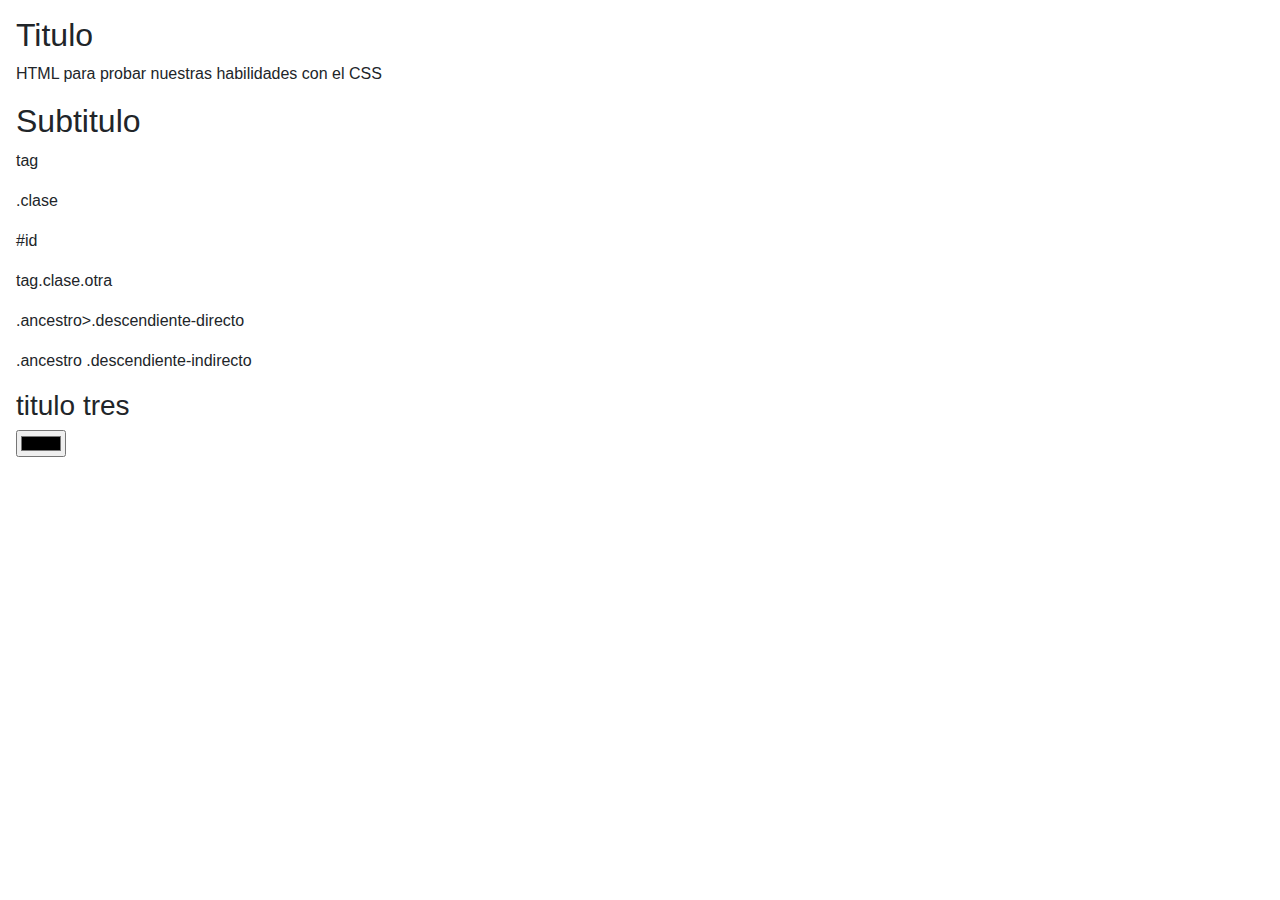
==== actividad-5/index.html @ 10e701f3 "Create index.html" ====
<!doctype html>
<html>
  <head>
    <title>CSS Playground</title>
    <link rel="stylesheet" href="https://stackpath.bootstrapcdn.com/bootstrap/4.4.1/css/bootstrap.min.css"/>
  </head>
  <body class="m-3">
    <h2 id="titulo-1">Titulo</h2>

    <p>HTML para probar nuestras habilidades con el CSS</p>

    <div class="base">
      <h2 id="titulo-2">Subtitulo</h2>
      <p class="impar primero">
        <span class="ejemplo">tag</span>
      </p>
      <p class="par primero">
        <span class="ejemplo">.clase</span>
      </p>
      <p class="impar">
        <span class="ejemplo">#id</span>
      </p>
      <p class="par">
        <span class="ejemplo">tag.clase.otra</span>
      </p>
      <p class="impar ultimo">
        <span class="ejemplo">.ancestro&gt;.descendiente-directo</span>
      </p>
      <p class="par ultimo">
        <span class="ejemplo">.ancestro .descendiente-indirecto</span>
      </p>
    </div>
    <h3>titulo tres</h2>

    <input type="color">
  </body>
</html>
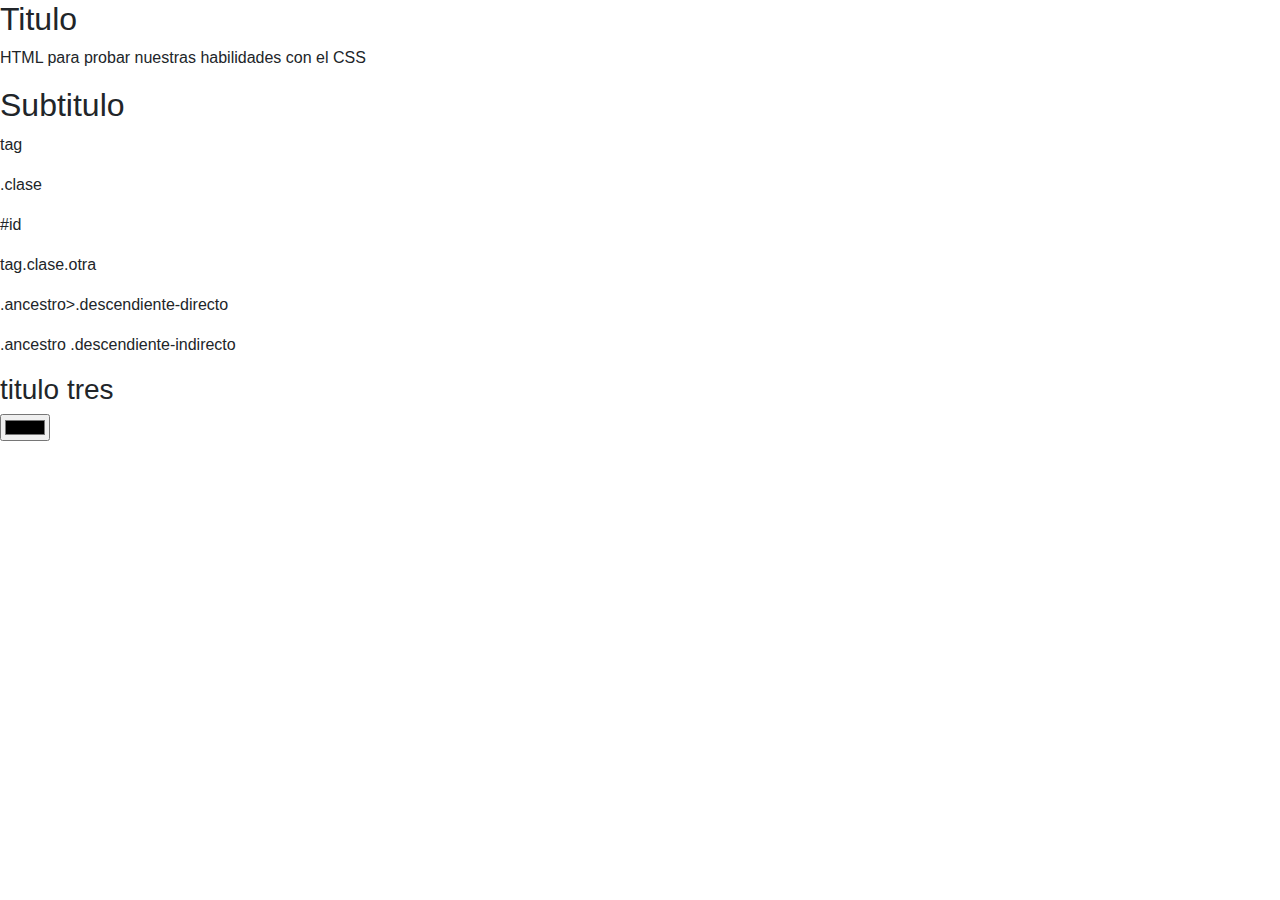
==== commit cc1f1157: "Update index.html" ====
--- a/actividad-5/index.html
+++ b/actividad-5/index.html
@@ -4,6 +4,7 @@
   <head>
     <title>CSS Playground</title>
     <link rel="stylesheet" href="https://stackpath.bootstrapcdn.com/bootstrap/4.4.1/css/bootstrap.min.css"/>
+    <link rel="stylesheet" href= "style.css/>
   </head>
   <body class="m-3">
     <h2 id="titulo-1">Titulo</h2>
